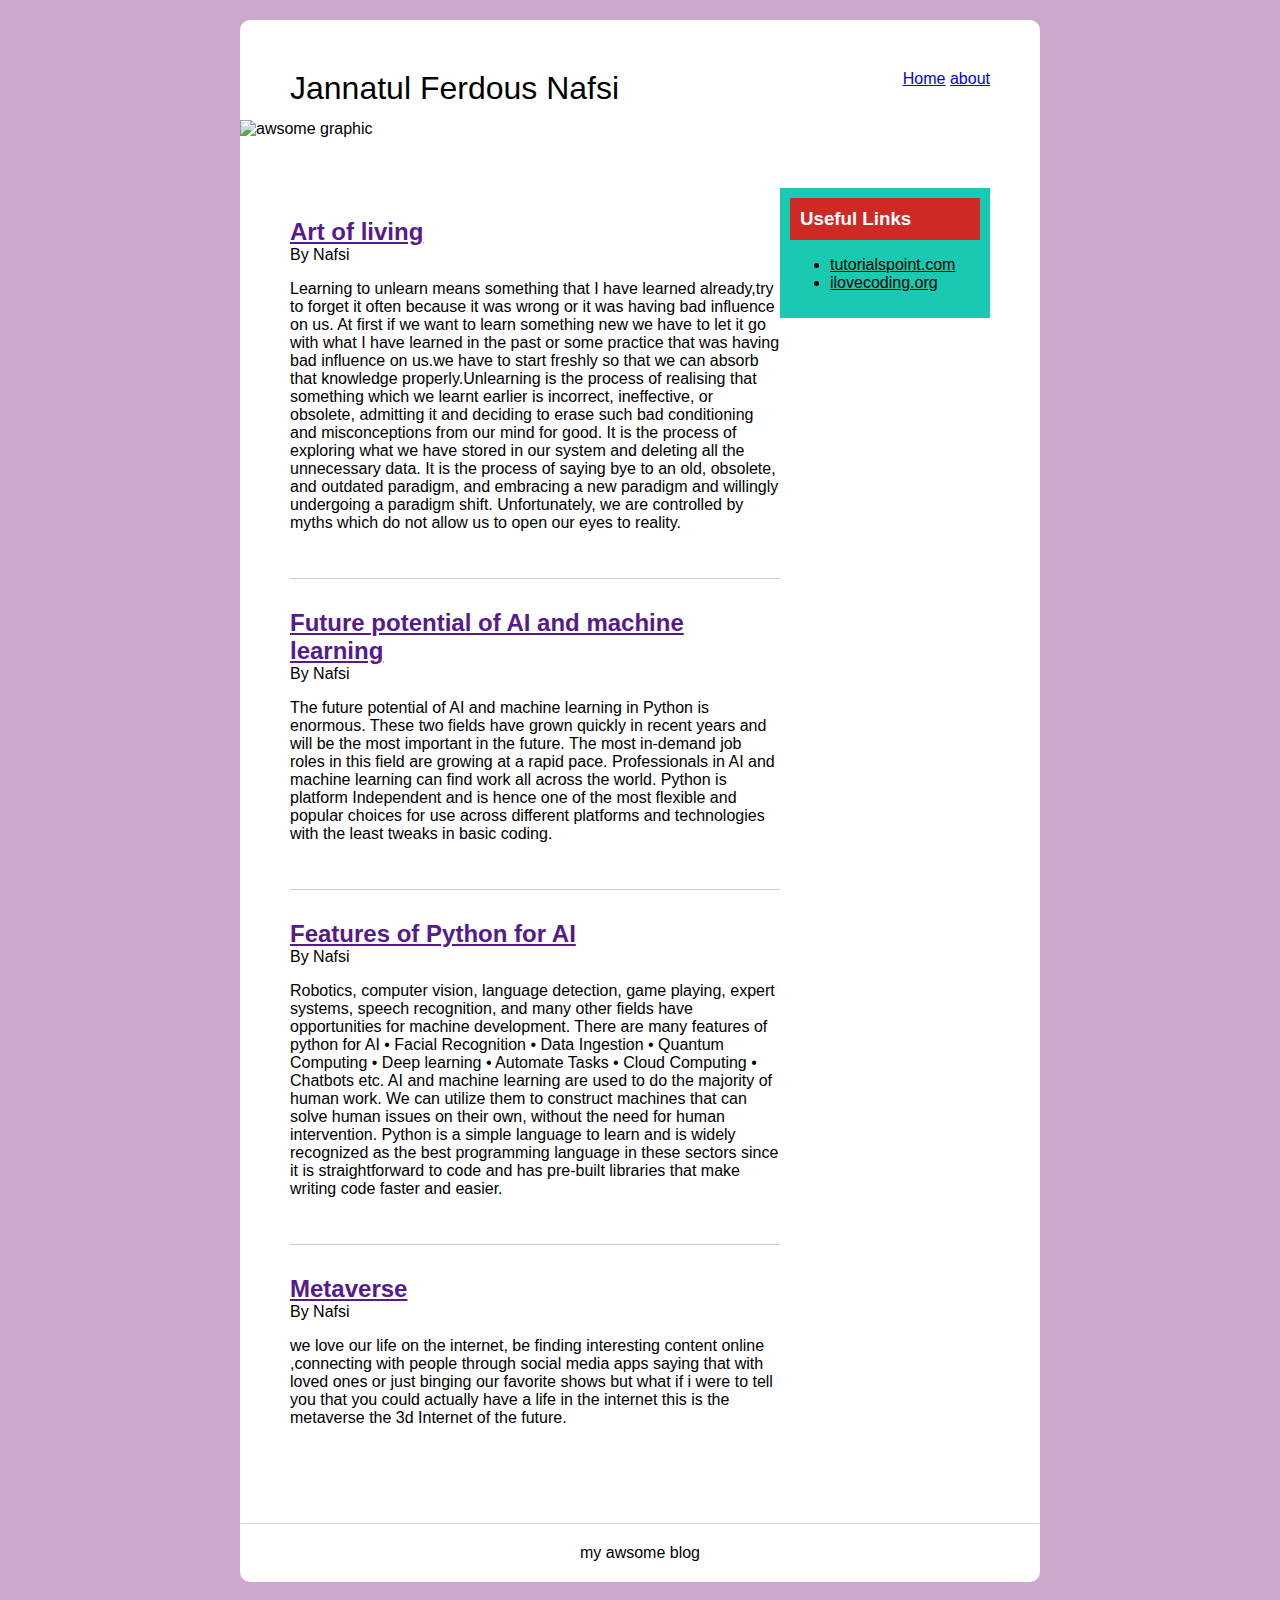
==== index.html @ 4f4da3f4 "Add files via upload" ====
<!DOCTYPE html>
<html lang="en">
<head>
    <meta charset="UTF-8">
    <meta http-equiv="X-UA-Compatible" content="IE=edge">
    <meta name="viewport" content="width=device-width, initial-scale=1.0">
    <link rel="stylesheet" href="style.css">
    <title>Simple Blog Design</title>
</head>
<body>
    <div class="wrapper">
    <header>
        <div id="logo">Jannatul Ferdous Nafsi


        </div>
        <nav>
            <a href="home.html">Home</a>
            <a href="about.html">about</a>
        </nav>
        
    </header>
    <div id="big-image">
        <img width="100%" src="image/18824957.jpg" alt="awsome graphic">
    </div>
    <main>
        <section>
            <article>
                <h2>
                    <a href="">Art of living</a>
                </h2>
                <span>By Nafsi</span>
                <p>Learning to unlearn means something that I have learned already,try to forget it often because it was wrong or it was having bad influence on us. At first if we want to learn something new we have to let it go with what I have learned in the past or some practice that was having bad influence on us.we have to start freshly so that we can absorb that knowledge properly.Unlearning is the process of realising that something which we learnt earlier is incorrect, ineffective, or obsolete, admitting it and deciding to erase such bad conditioning and misconceptions from our mind for good. It is the process of exploring what we have stored in our system and deleting all the unnecessary data. It is the process of saying bye to an old, obsolete, and outdated paradigm, and embracing a new paradigm and willingly undergoing a paradigm shift.

                    Unfortunately, we are controlled by myths which do not allow us to open our eyes to reality.</p>


            </article>
            <article>
                <h2>
                    <a href="">Future potential of AI and machine learning</a>
                </h2>
                <span>By Nafsi</span>
                <p>The future potential of AI and machine learning in Python is enormous. These two fields have grown quickly in recent years and will be the most important in the future.
                    The most in-demand job roles in this field are growing at a rapid pace. Professionals in AI and machine learning can find work all across the world.
                    Python is platform Independent and is hence one of the most flexible and popular choices for use across different platforms and technologies with the least tweaks in basic coding.</p>


            </article>
            <article>
                <h2>
                    <a href="">Features of Python for AI</a>
                </h2>
                <span>By Nafsi</span>
                <p>Robotics, computer vision, language detection, game playing, expert systems, speech recognition, and many other fields have opportunities for machine development.
                    There are many features of python for AI
                    • Facial Recognition
                    • Data Ingestion
                    • Quantum Computing
                    • Deep learning
                    • Automate Tasks
                    • Cloud Computing
                    • Chatbots etc.
                    AI and machine learning are used to do the majority of human work. We can utilize them to construct machines that can solve human issues on their own, without the need for human intervention.
                    Python is a simple language to learn and is widely recognized as the best programming language in these sectors since it is straightforward to code and has pre-built libraries that make writing code faster and easier.</p>


            </article>
            <article>
                <h2>
                    <a href="">Metaverse</a>
                </h2>
                <span>By Nafsi</span>
                <p>we love our life on the internet, be finding interesting content online ,connecting with people through social media apps saying that with loved ones or just binging our favorite shows
                    but what if i were to tell you that you could actually have a life in the internet this is the metaverse  the 3d Internet of the future.</p>


            </article>

        </section>
        <aside>
            <h3>Useful Links</h3>
            <ul>
                <li>
                    <a href="https://www.google.com/search?q=freepik&oq=freepi&aqs=chrome.0.35i39i355j46i39i199i465j69i57j0i131i433i512j0i512l3j0i131i433i512j0i512l2.8046j0j7&sourceid=chrome&ie=UTF-8">tutorialspoint.com</a>
                </li>
                <li>
                    <a href="https://ilovecoding.org/courses/htmlcss2/lessons/blog-design-2">ilovecoding.org</a>
                </li>
            </ul>

        </aside>



    </main>
    <footer>my awsome blog</footer>
</div>
</body>
</html>
---- style.css ----
*{
    box-sizing: border-box;
}
h2,h3{
    margin: 0;
}
body{
    background-color: rgb(204, 169, 204);
    margin: 20px 0;
    font-family: sans-serif;
}
.wrapper{
    width:  800px;
    margin: 0 auto;
    background-color: #ffffff;
    border-radius: 10px;
}
header{
    padding: 50px;
}
header>#logo{
    font-size: 2em;
    float: left;
    overflow: hidden;
}
nav{
    float: right;
}
main{
    overflow: hidden;

    padding: 50px;
}
section{
    width: 70%;
    float: left;

}
article{
    padding: 30px 0;
    border-bottom: 1px solid #cccccc;
}
article:last-child{
    border-bottom: 0px;
}

aside{
    width: 30%;
    float: right;
    background-color: rgb(25, 201, 177);
    padding: 10px;
}
aside h3{
    background-color: rgba(250, 3, 3, 0.8);
    color: #ffffff;
    padding: 10px;
}
aside a{
    color: #000;
}

footer{
    padding: 20px;
    border-top: 1px solid #cccc;
    text-align: center;
}
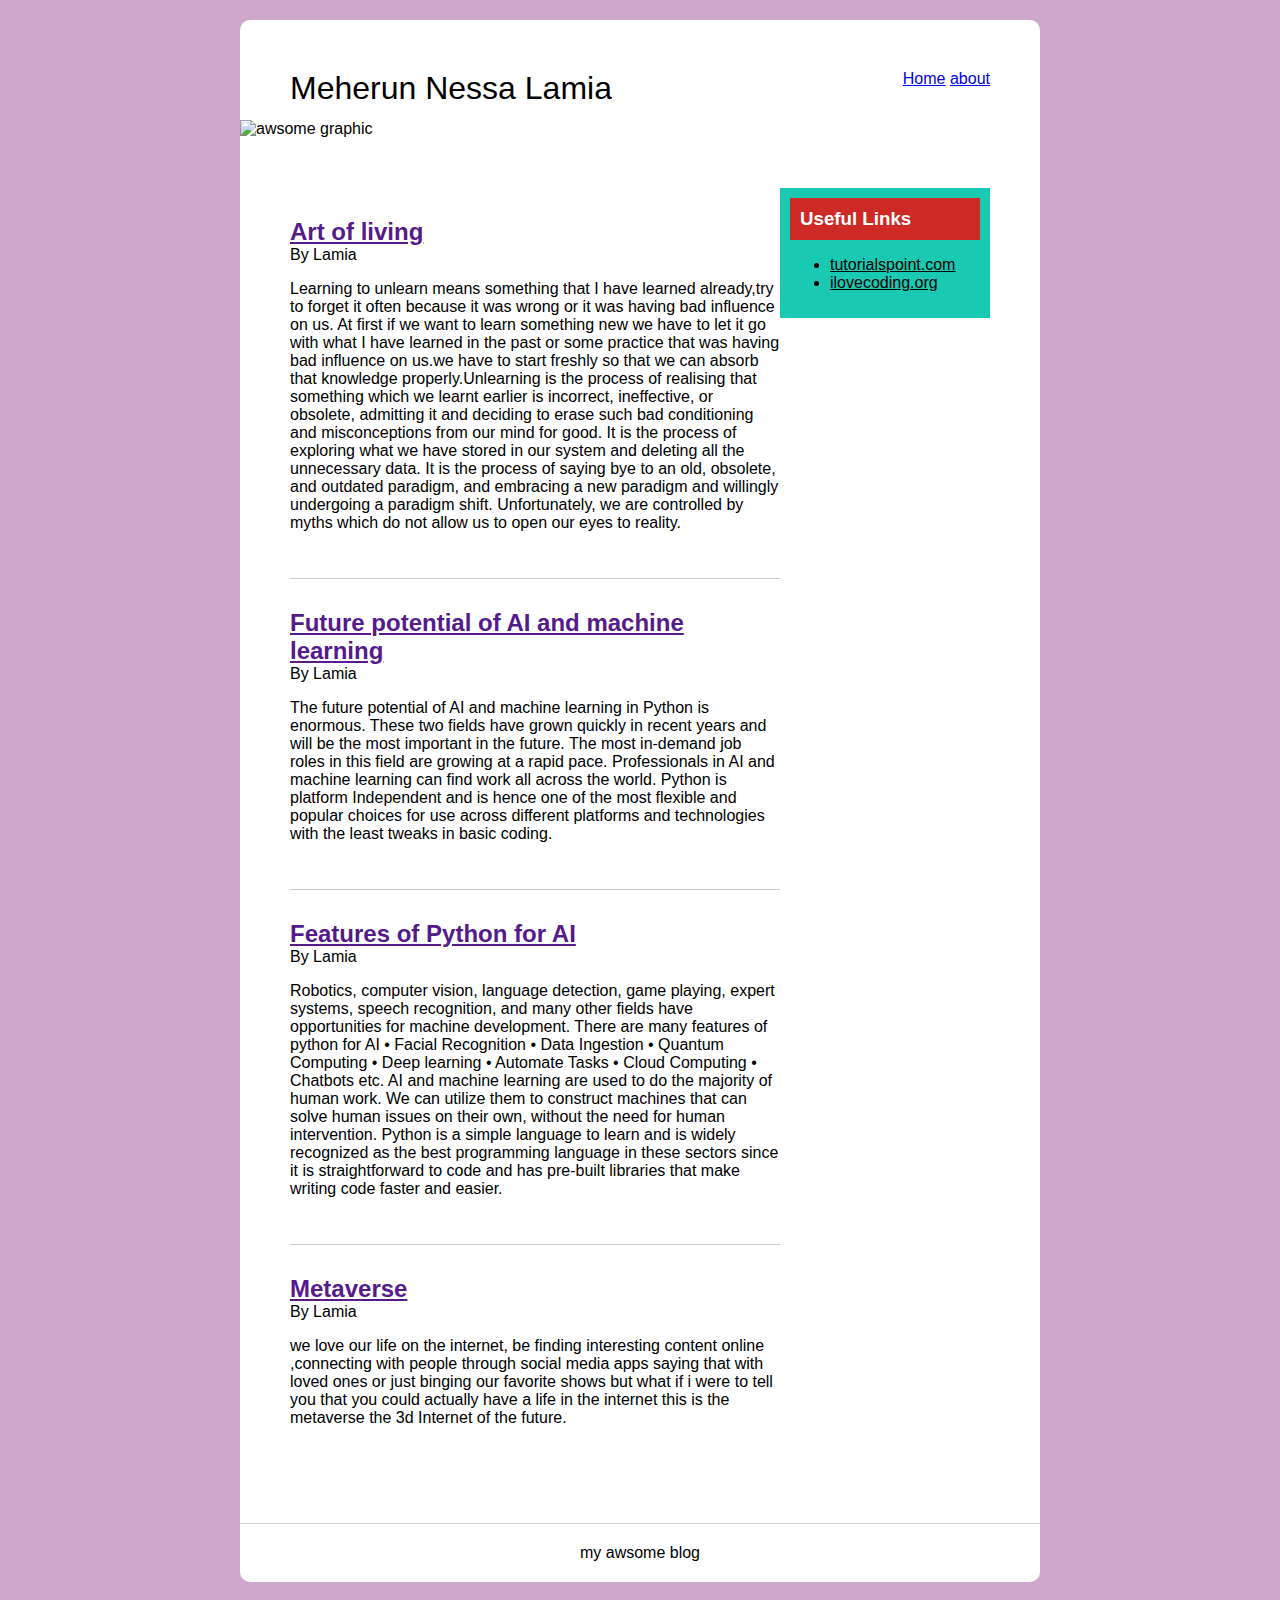
==== commit 776a6dc6: "Update index.html" ====
--- a/index.html
+++ b/index.html
@@ -10,7 +10,7 @@
 <body>
     <div class="wrapper">
     <header>
-        <div id="logo">Jannatul Ferdous Nafsi
+        <div id="logo">Meherun Nessa Lamia
 
 
         </div>
@@ -29,7 +29,7 @@
                 <h2>
                     <a href="">Art of living</a>
                 </h2>
-                <span>By Nafsi</span>
+                <span>By Lamia</span>
                 <p>Learning to unlearn means something that I have learned already,try to forget it often because it was wrong or it was having bad influence on us. At first if we want to learn something new we have to let it go with what I have learned in the past or some practice that was having bad influence on us.we have to start freshly so that we can absorb that knowledge properly.Unlearning is the process of realising that something which we learnt earlier is incorrect, ineffective, or obsolete, admitting it and deciding to erase such bad conditioning and misconceptions from our mind for good. It is the process of exploring what we have stored in our system and deleting all the unnecessary data. It is the process of saying bye to an old, obsolete, and outdated paradigm, and embracing a new paradigm and willingly undergoing a paradigm shift.
 
                     Unfortunately, we are controlled by myths which do not allow us to open our eyes to reality.</p>
@@ -40,7 +40,7 @@
                 <h2>
                     <a href="">Future potential of AI and machine learning</a>
                 </h2>
-                <span>By Nafsi</span>
+                <span>By Lamia</span>
                 <p>The future potential of AI and machine learning in Python is enormous. These two fields have grown quickly in recent years and will be the most important in the future.
                     The most in-demand job roles in this field are growing at a rapid pace. Professionals in AI and machine learning can find work all across the world.
                     Python is platform Independent and is hence one of the most flexible and popular choices for use across different platforms and technologies with the least tweaks in basic coding.</p>
@@ -51,7 +51,7 @@
                 <h2>
                     <a href="">Features of Python for AI</a>
                 </h2>
-                <span>By Nafsi</span>
+                <span>By Lamia</span>
                 <p>Robotics, computer vision, language detection, game playing, expert systems, speech recognition, and many other fields have opportunities for machine development.
                     There are many features of python for AI
                     • Facial Recognition
@@ -70,7 +70,7 @@
                 <h2>
                     <a href="">Metaverse</a>
                 </h2>
-                <span>By Nafsi</span>
+                <span>By Lamia</span>
                 <p>we love our life on the internet, be finding interesting content online ,connecting with people through social media apps saying that with loved ones or just binging our favorite shows
                     but what if i were to tell you that you could actually have a life in the internet this is the metaverse  the 3d Internet of the future.</p>
 
@@ -97,4 +97,4 @@
     <footer>my awsome blog</footer>
 </div>
 </body>
-</html>+</html>
